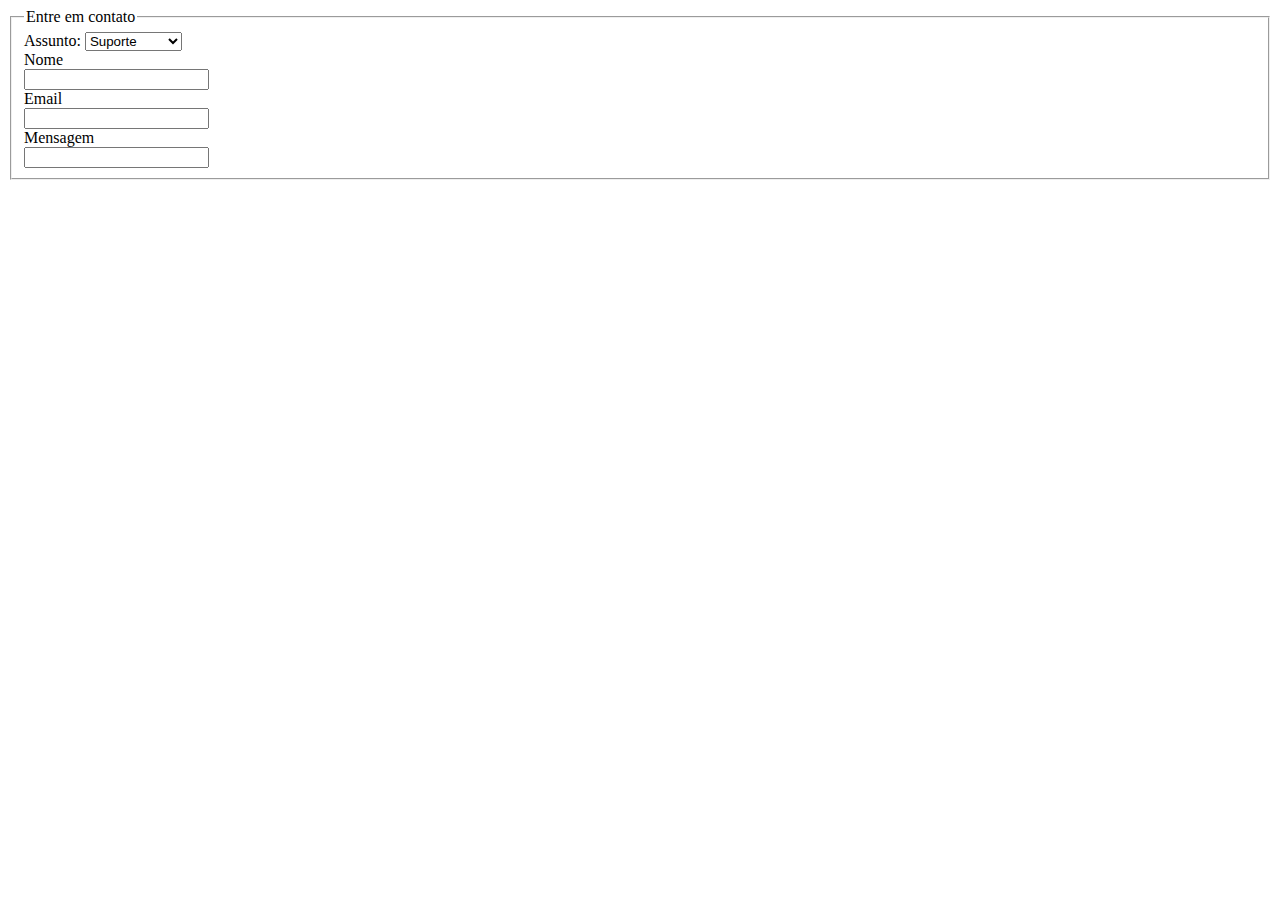
==== 02-FORMULARIO DE CONTATO/index.html @ 650e0d03 "Update index.html" ====
<!DOCTYPE html>
<html lang="en">
<head>
    <meta charset="UTF-8">
    <meta http-equiv="X-UA-Compatible" content="IE=edge">
    <meta name="viewport" content="width=device-width, initial-scale=1.0">
    <title>Contato</title>
</head>
<body>
    <fieldset>
        <legend>Entre em contato</legend>
        <label for="assunto">Assunto:</label>
        <select name="assunto" id="assunto">
            <option value="">Suporte</option>
            <option value="">Sugestão</option>
            <option value="">Reclamação</option>
        </select><br>
        <label for="contact">Nome</label><br>
        <input type="text" name="name" id="contact"><br>
        <label for="mail">Email</label><br>
        <input type="mail" id="mail"><br>
        <label for="mensage">Mensagem</label><br>
        <input type="text" id="mensage">
    </fieldset>
</body>
</html>
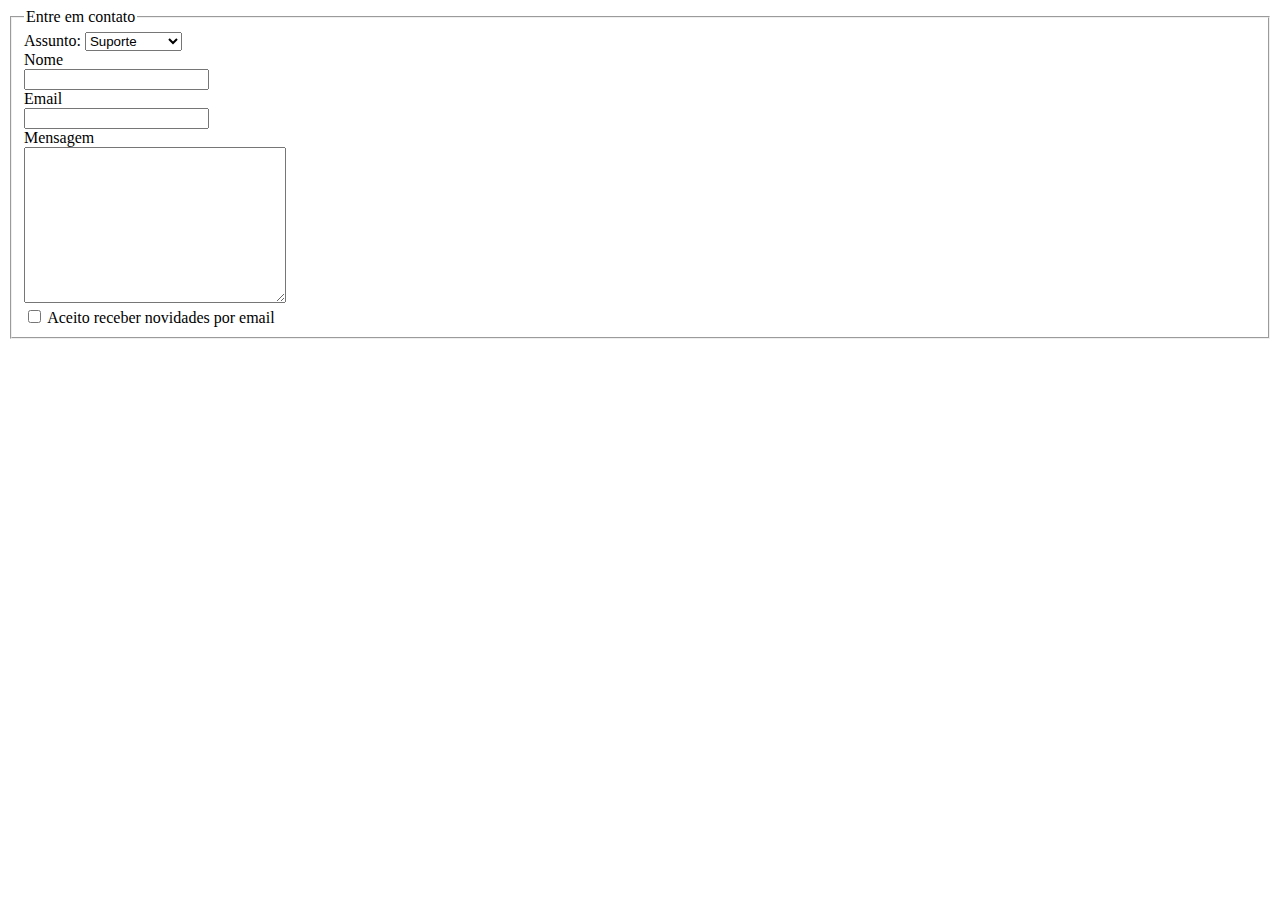
==== commit 81ac74eb: "Update index.html" ====
--- a/02-FORMULARIO DE CONTATO/index.html
+++ b/02-FORMULARIO DE CONTATO/index.html
@@ -19,8 +19,10 @@
         <input type="text" name="name" id="contact"><br>
         <label for="mail">Email</label><br>
         <input type="mail" id="mail"><br>
-        <label for="mensage">Mensagem</label><br>
-        <input type="text" id="mensage">
+        <label for="message">Mensagem</label><br>
+        <textarea name="message" id="mensagem" cols="30" rows="10"></textarea><br>
+        <input type="checkbox" name="newsletter" id="newsletter">
+        <label for="newsletter">Aceito receber novidades por email</label>
     </fieldset>
 </body>
 </html>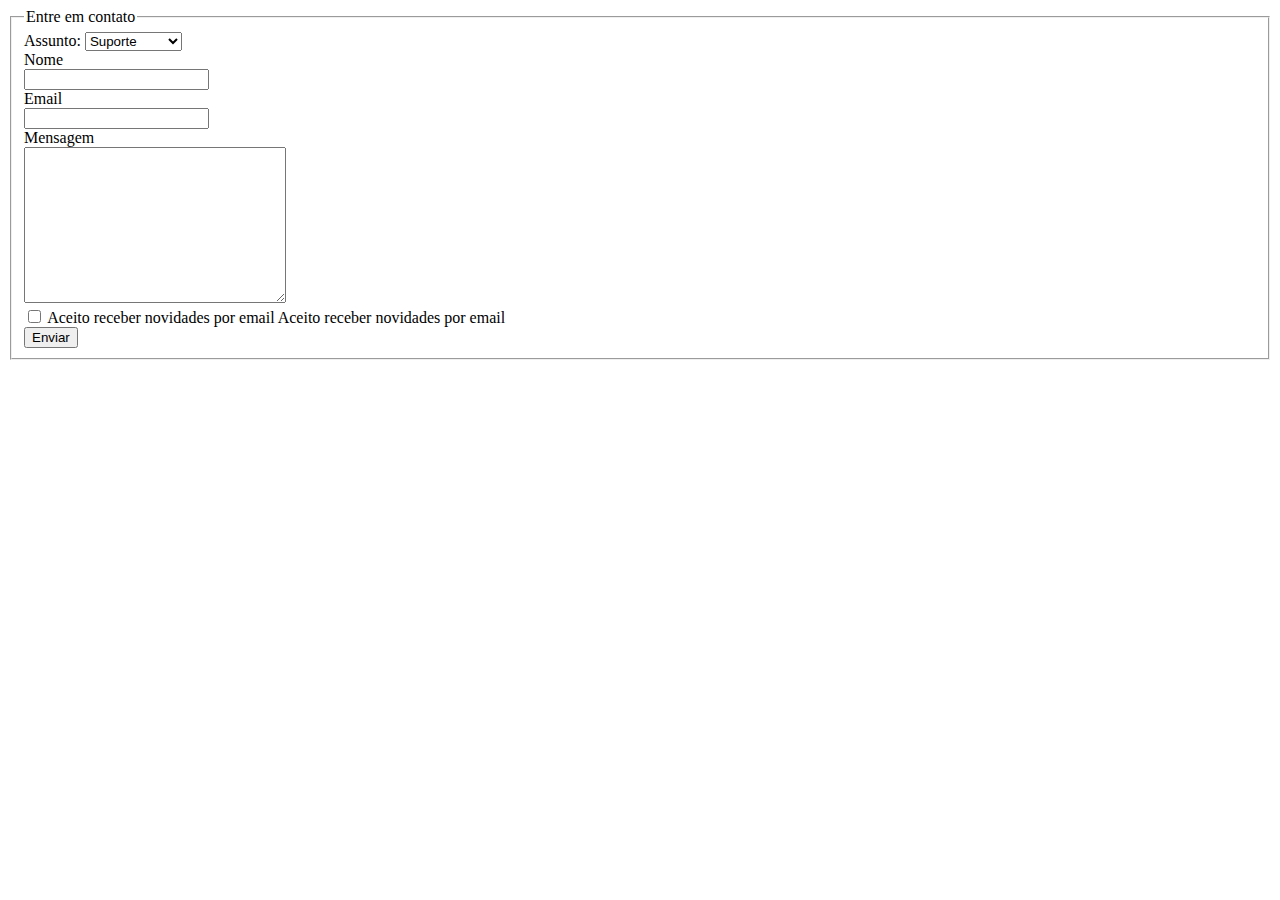
==== commit 07a2d009: "Update index.html" ====
--- a/02-FORMULARIO DE CONTATO/index.html
+++ b/02-FORMULARIO DE CONTATO/index.html
@@ -23,6 +23,8 @@
         <textarea name="message" id="mensagem" cols="30" rows="10"></textarea><br>
         <input type="checkbox" name="newsletter" id="newsletter">
         <label for="newsletter">Aceito receber novidades por email</label>
+        <label for="newsletter">Aceito receber novidades por email</label><br>
+        <button>Enviar</button>
     </fieldset>
 </body>
 </html>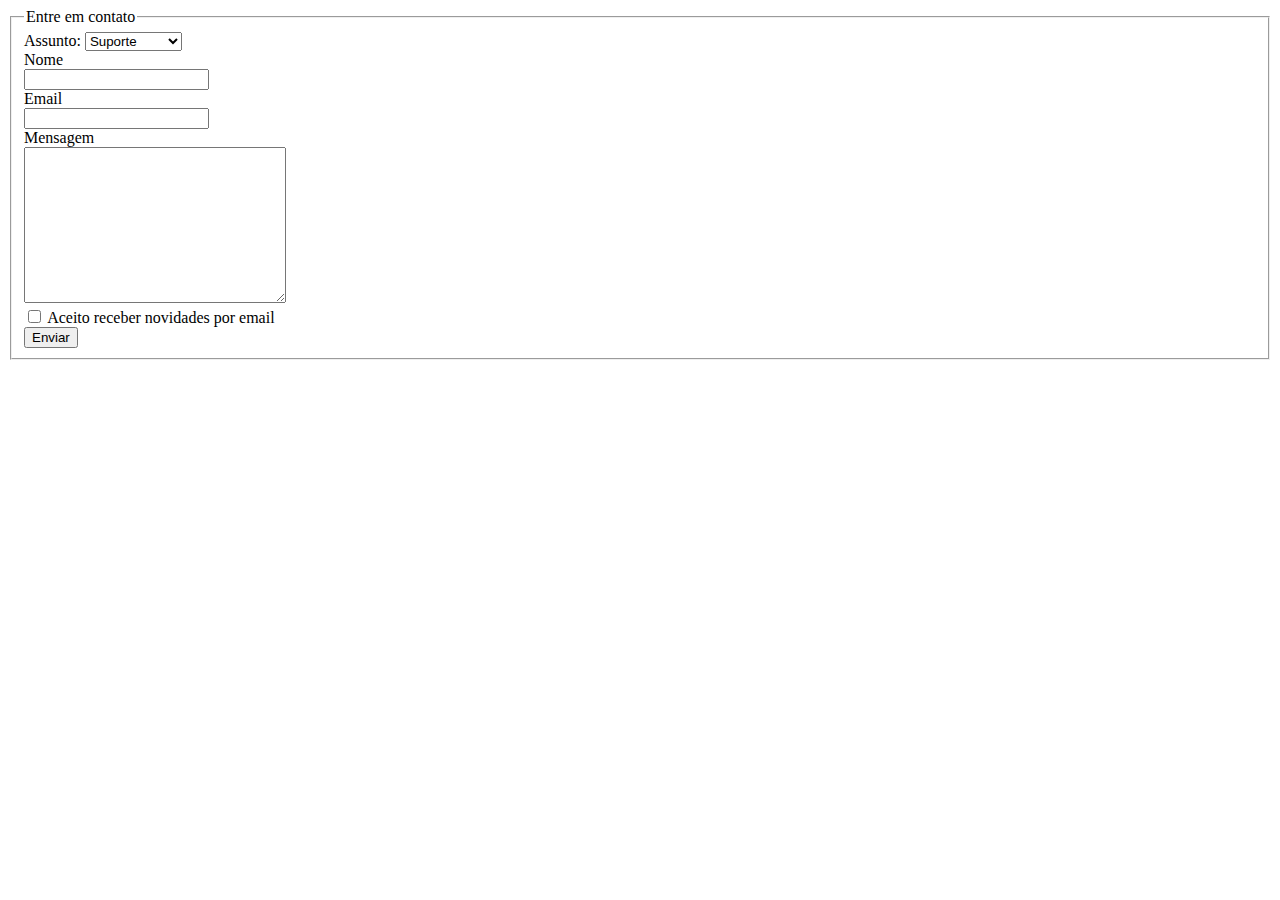
==== commit 5b0b0656: "Update index.html" ====
--- a/02-FORMULARIO DE CONTATO/index.html
+++ b/02-FORMULARIO DE CONTATO/index.html
@@ -22,7 +22,6 @@
         <label for="message">Mensagem</label><br>
         <textarea name="message" id="mensagem" cols="30" rows="10"></textarea><br>
         <input type="checkbox" name="newsletter" id="newsletter">
-        <label for="newsletter">Aceito receber novidades por email</label>
         <label for="newsletter">Aceito receber novidades por email</label><br>
         <button>Enviar</button>
     </fieldset>
